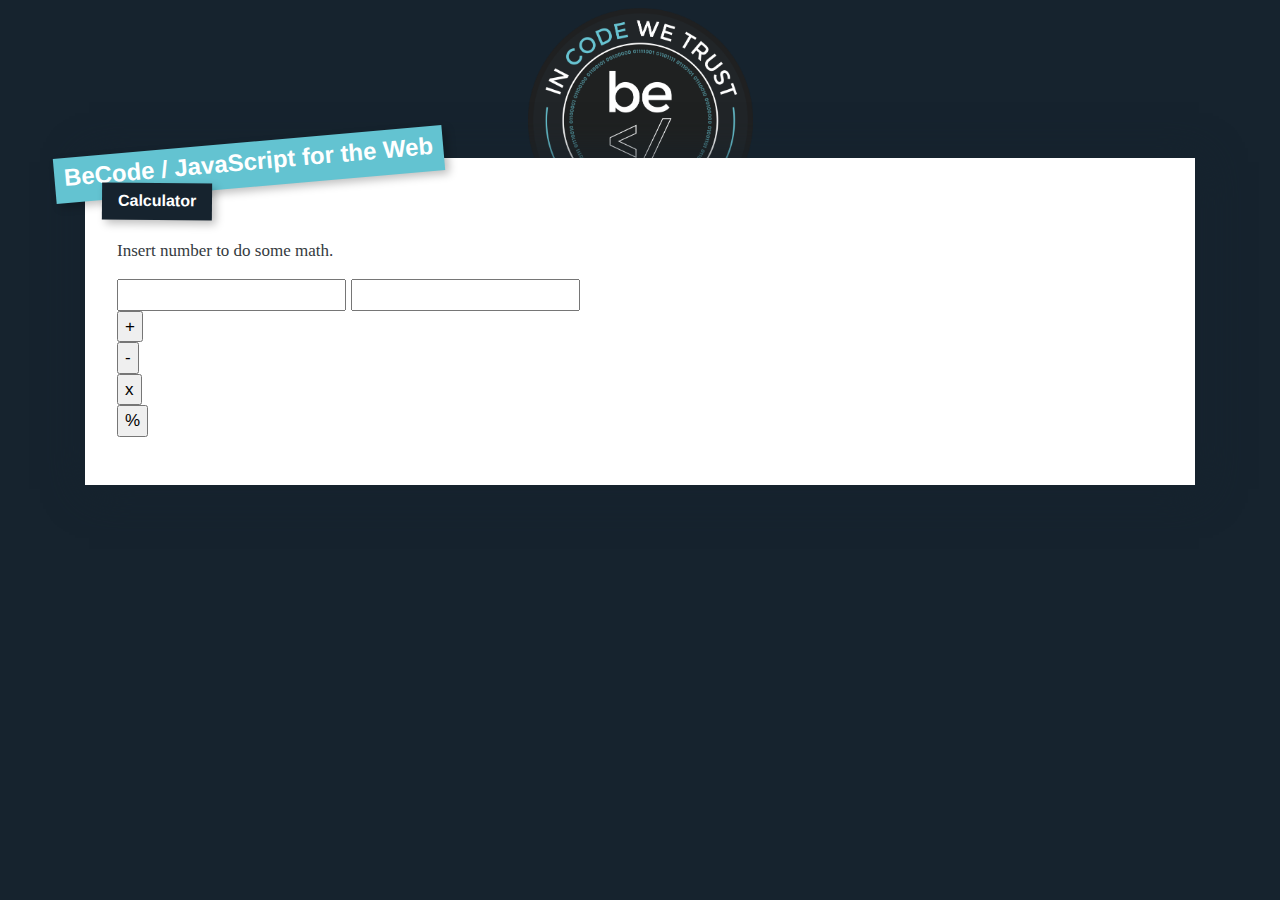
==== docs/index.html @ a8638cb7 "ui" ====
<!DOCTYPE html><html lang="fr"> <head> <meta charset="UTF-8"> <meta name="viewport" content="width=device-width, initial-scale=1, shrink-to-fit=no"> <title>BeCode/JavaScript for the Web Exercise</title> <link rel="icon" href="becode-seal.625c224b.png">  <link rel="stylesheet" href="https://use.fontawesome.com/releases/v5.6.3/css/all.css" integrity="sha384-UHRtZLI+pbxtHCWp1t77Bi1L4ZtiqrqD80Kn4Z8NTSRyMA2Fd33n5dQ8lWUE00s/" crossorigin="anonymous"> <link rel="stylesheet" href="script.3a44f0d4.css"></head> <body> <div class="container"> <header> <h1>BeCode / JavaScript for the Web</h1> <h2> <strong><i class="fas fa-arrow-right"></i> Calculator <i class="fas fa-arrow-left"></i></strong> </h2> </header> <div class="content"> <p> <i class="fas fa-arrow-right"></i> Insert number to do some math. <i class="fas fa-arrow-left"></i> </p> <div class="Numbers"> <input type="text" id="Number1" name="number1"> <input type="text" id="Number2" name="number2"> </div> <div class="Buttons"> <div id="ButtonPlus"> <input type="button" value="+"> </div> <div id="ButtonMinus"> <input type="button" value="-"> </div> <div id="ButtonMultiply"> <input type="button" value="x"> </div> <div id="ButtonDivide"> <input type="button" value="%"> </div> </div> <div id="Result"> <p></p> </div> </div> </div> <script src="script.8c9d2ee0.js"></script> </body> </html>
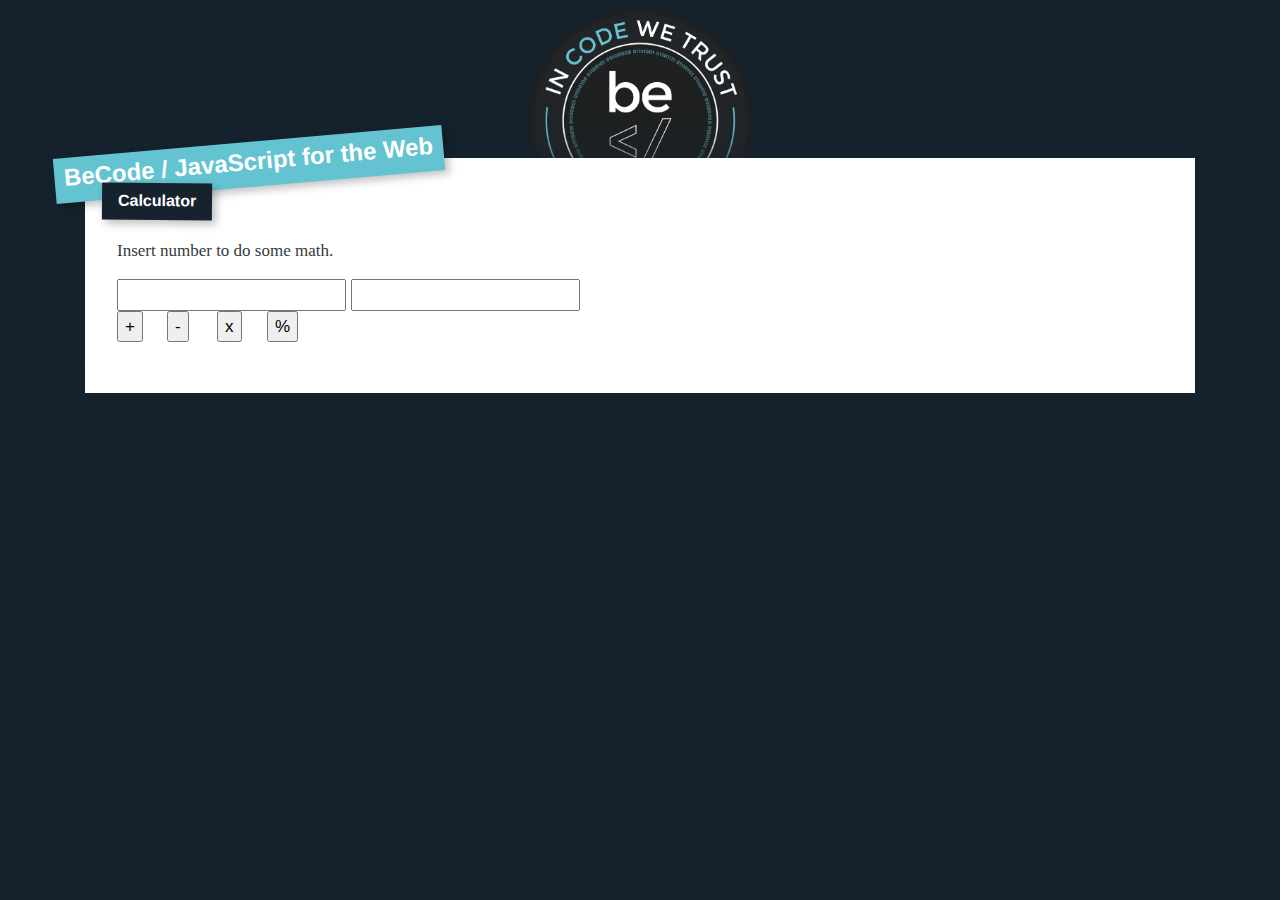
==== commit 11fde747: "new build" ====
--- a/docs/index.html
+++ b/docs/index.html
@@ -1 +1 @@
-<!DOCTYPE html><html lang="fr"> <head> <meta charset="UTF-8"> <meta name="viewport" content="width=device-width, initial-scale=1, shrink-to-fit=no"> <title>BeCode/JavaScript for the Web Exercise</title> <link rel="icon" href="becode-seal.625c224b.png">  <link rel="stylesheet" href="https://use.fontawesome.com/releases/v5.6.3/css/all.css" integrity="sha384-UHRtZLI+pbxtHCWp1t77Bi1L4ZtiqrqD80Kn4Z8NTSRyMA2Fd33n5dQ8lWUE00s/" crossorigin="anonymous"> <link rel="stylesheet" href="script.3a44f0d4.css"></head> <body> <div class="container"> <header> <h1>BeCode / JavaScript for the Web</h1> <h2> <strong><i class="fas fa-arrow-right"></i> Calculator <i class="fas fa-arrow-left"></i></strong> </h2> </header> <div class="content"> <p> <i class="fas fa-arrow-right"></i> Insert number to do some math. <i class="fas fa-arrow-left"></i> </p> <div class="Numbers"> <input type="text" id="Number1" name="number1"> <input type="text" id="Number2" name="number2"> </div> <div class="Buttons"> <div id="ButtonPlus"> <input type="button" value="+"> </div> <div id="ButtonMinus"> <input type="button" value="-"> </div> <div id="ButtonMultiply"> <input type="button" value="x"> </div> <div id="ButtonDivide"> <input type="button" value="%"> </div> </div> <div id="Result"> <p></p> </div> </div> </div> <script src="script.8c9d2ee0.js"></script> </body> </html>+<!DOCTYPE html><html lang="fr"> <head> <meta charset="UTF-8"> <meta name="viewport" content="width=device-width, initial-scale=1, shrink-to-fit=no"> <title>BeCode/JavaScript for the Web Exercise</title> <link rel="icon" href="becode-seal.625c224b.png">  <link rel="stylesheet" href="https://use.fontawesome.com/releases/v5.6.3/css/all.css" integrity="sha384-UHRtZLI+pbxtHCWp1t77Bi1L4ZtiqrqD80Kn4Z8NTSRyMA2Fd33n5dQ8lWUE00s/" crossorigin="anonymous"> <link rel="stylesheet" href="script.4a342f86.css"></head> <body> <div class="container"> <header> <h1>BeCode / JavaScript for the Web</h1> <h2> <strong><i class="fas fa-arrow-right"></i> Calculator <i class="fas fa-arrow-left"></i></strong> </h2> </header> <div class="content"> <p> <i class="fas fa-arrow-right"></i> Insert number to do some math. <i class="fas fa-arrow-left"></i> </p> <div class="Numbers"> <input type="text" id="Number1" name="number1"> <input type="text" id="Number2" name="number2"> </div> <div class="Buttons"> <div id="ButtonPlus"> <input type="button" value="+"> </div> <div id="ButtonMinus"> <input type="button" value="-"> </div> <div id="ButtonMultiply"> <input type="button" value="x"> </div> <div id="ButtonDivide"> <input type="button" value="%"> </div> </div> <div id="Result"> <p></p> </div> </div> </div> <script src="script.77ce1e57.js"></script> </body> </html>